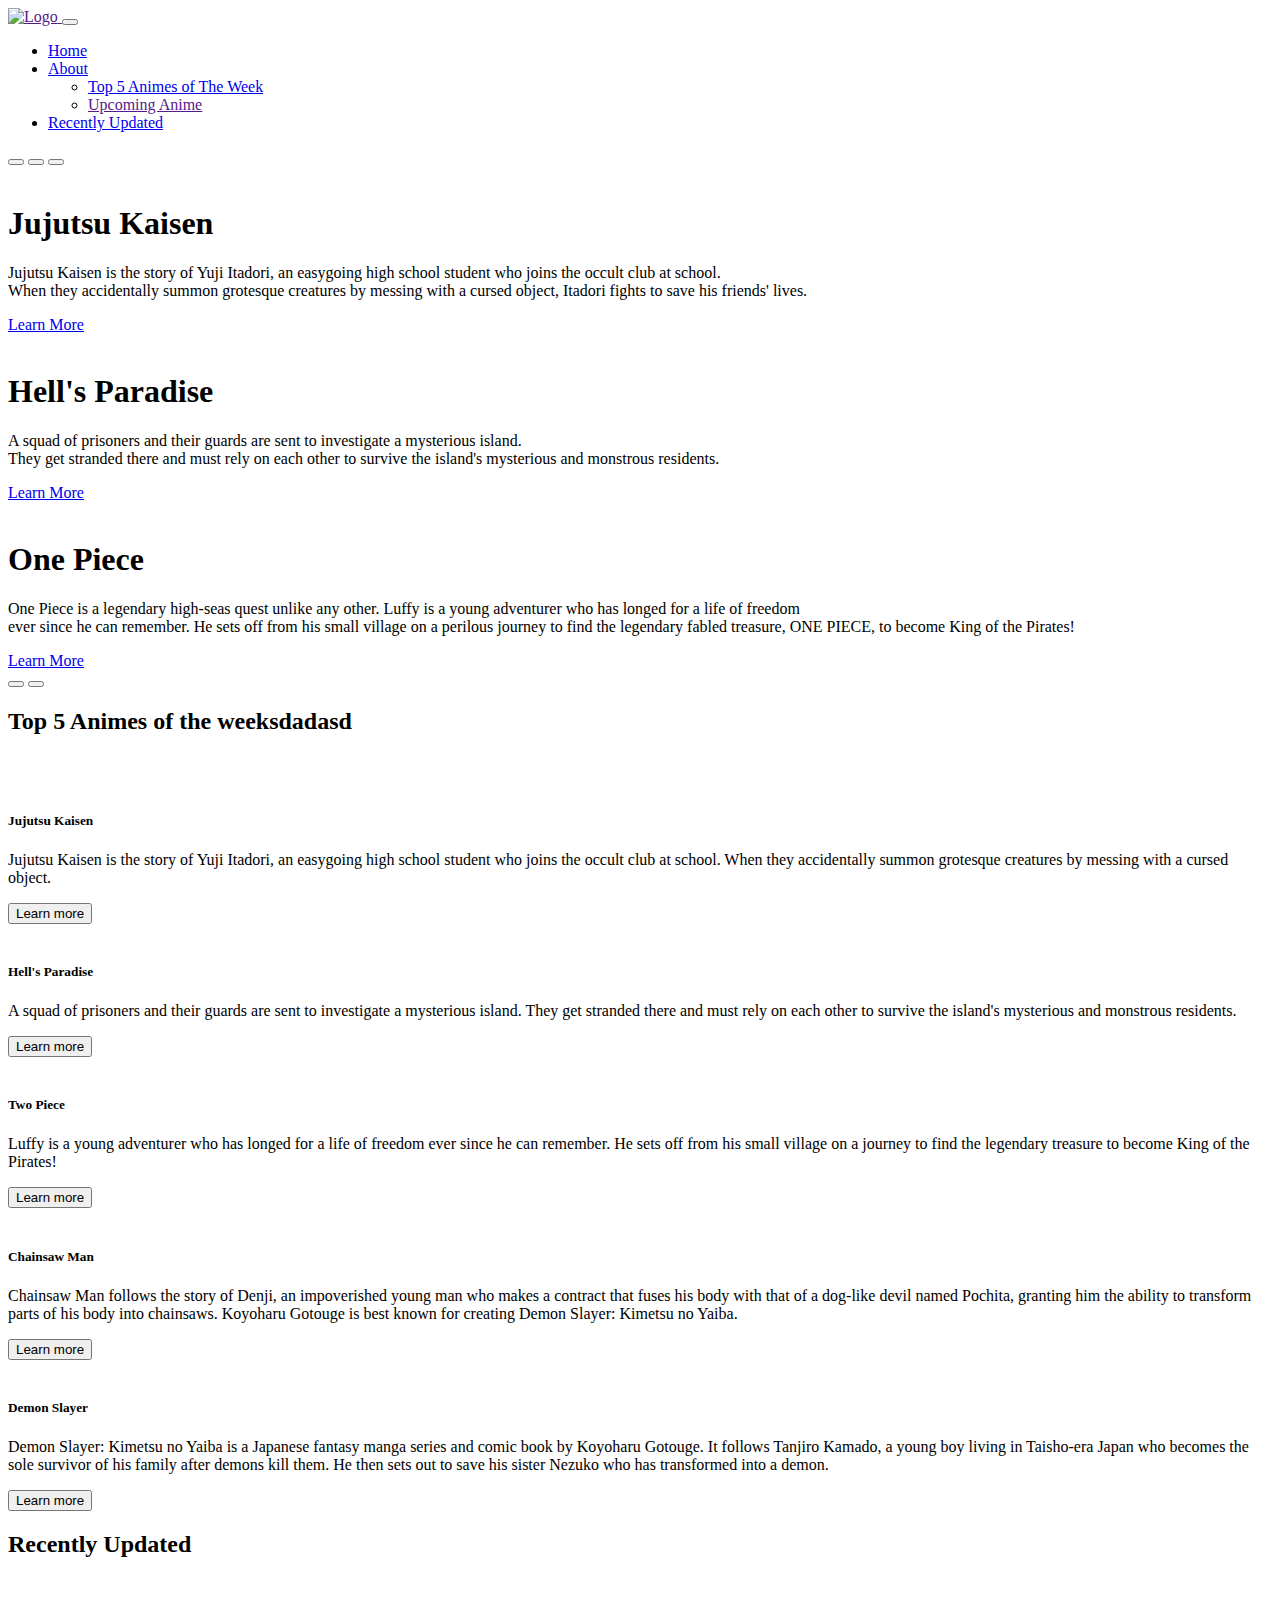
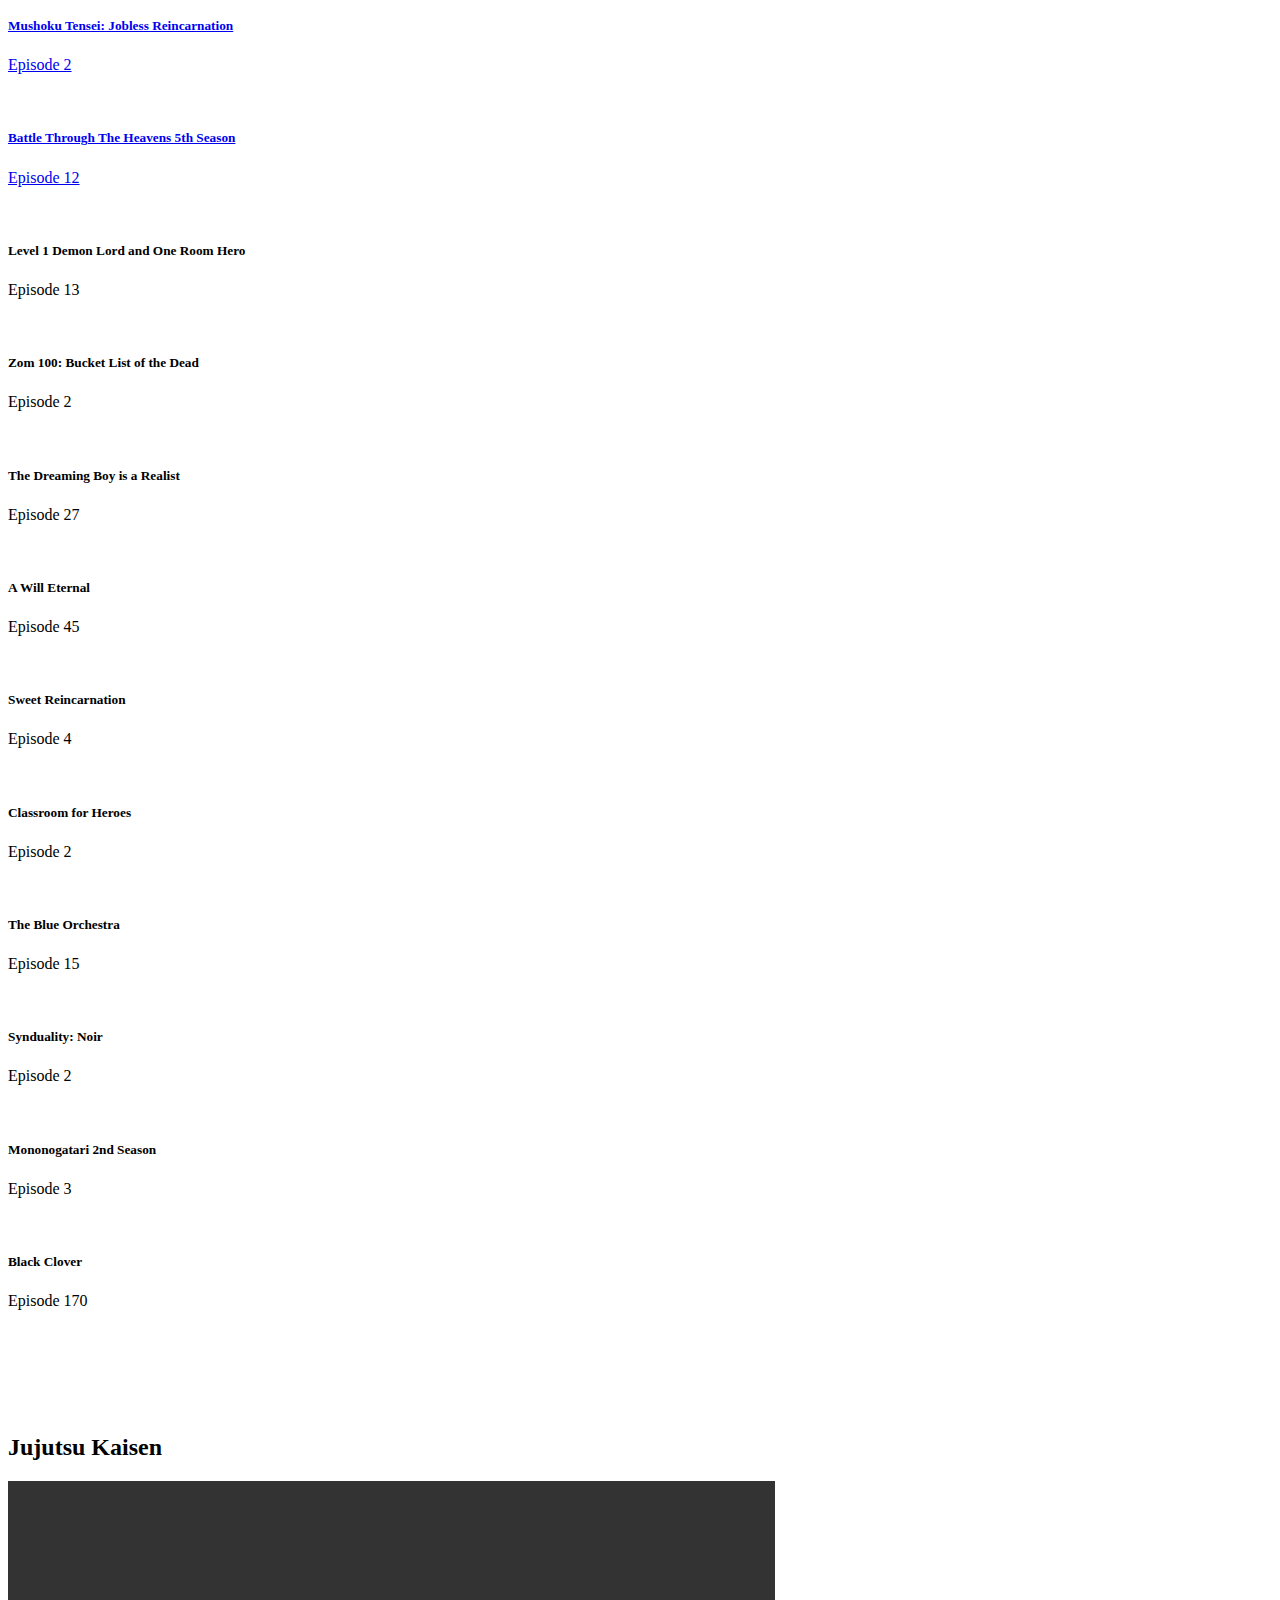
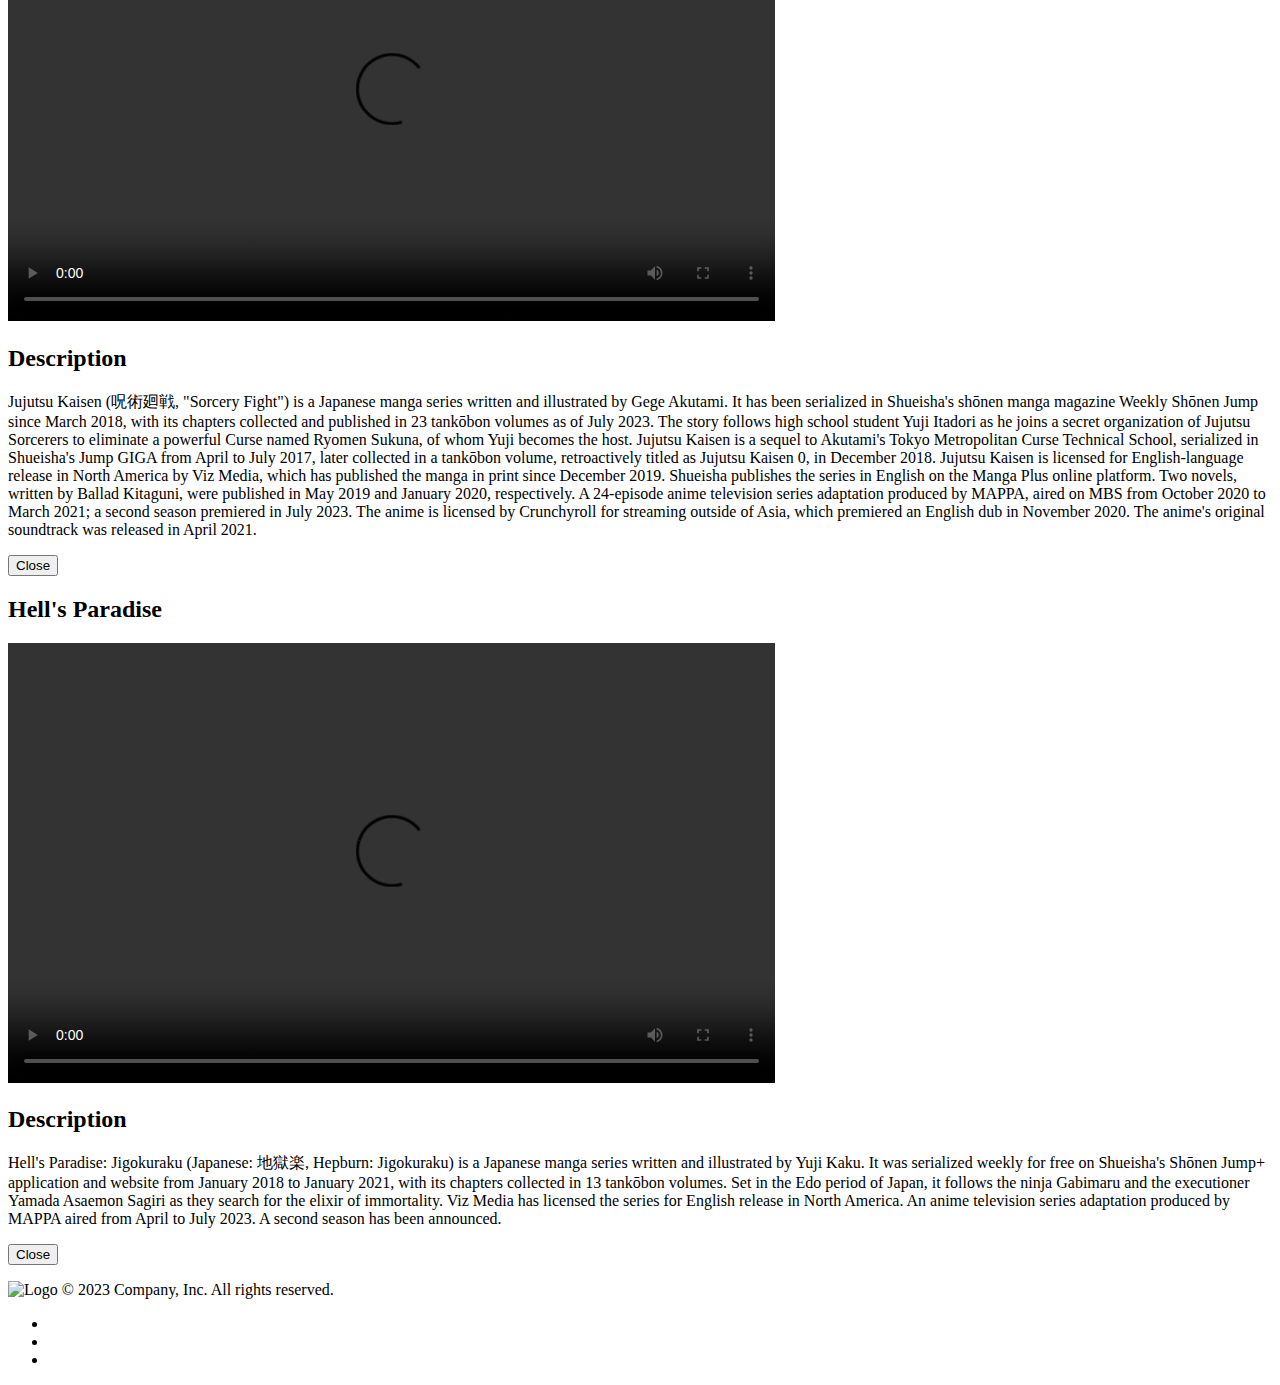
==== index.html @ ea6d4a5a "Second Commit" ====
<!DOCTYPE html>
<html lang="en">
  <head>
    <meta charset="UTF-8" />
    <meta http-equiv="X-UA-Compatible" content="IE=edge" />
    <meta name="viewport" content="width=device-width, initial-scale=1.0" />
    <title>Citrus Anime</title>
    <link rel="icon" href="img/lemon.png" />
    <link
      rel="stylesheet"
      href="https://cdnjs.cloudflare.com/ajax/libs/font-awesome/6.4.0/css/all.min.css"
      integrity="sha512-iecdLmaskl7CVkqkXNQ/ZH/XLlvWZOJyj7Yy7tcenmpD1ypASozpmT/E0iPtmFIB46ZmdtAc9eNBvH0H/ZpiBw=="
      crossorigin="anonymous"
      referrerpolicy="no-referrer"
    />
    <link rel="preconnect" href="https://fonts.googleapis.com" />
    <link rel="preconnect" href="https://fonts.gstatic.com" crossorigin />
    <link
      href="https://fonts.googleapis.com/css2?family=Archivo&family=Darker+Grotesque:wght@500&display=swap"
      rel="stylesheet"
    />
    <link
      href="https://cdn.jsdelivr.net/npm/bootstrap@5.3.0/dist/css/bootstrap.min.css"
      rel="stylesheet"
      integrity="sha384-9ndCyUaIbzAi2FUVXJi0CjmCapSmO7SnpJef0486qhLnuZ2cdeRhO02iuK6FUUVM"
      crossorigin="anonymous"
    />
    <link rel="stylesheet" href="ANIME_PEREZ.css" />
  </head>
  <body class="bg-dark">
    <nav class="navbar navbar-expand-lg bg-dark fixed-top">
      <div class="container-fluid">
        <!-- Navigation Title -->
        <a class="navbar-brand" href=""
          ><img src="img/lemon.png" alt="Logo" height="40" />
        </a>
        <!-- Navigation Button -->

        <button
          class="navbar-toggler bg-warning"
          data-bs-toggle="collapse"
          data-bs-target="#burger"
        >
          <span class="navbar-toggler-icon"></span>
        </button>

        <!-- Navigation Button -->

        <!-- Navigation List -->
        <div class="collapse navbar-collapse" id="burger">
          <ul class="navbar-nav">
            <li class="nav-item px-3 py-2">
              <a class="nav-link text-warning" href="#home">Home</a>
            </li>
            <li class="nav-item dropdown px-3 py-2">
              <a
                class="nav-link dropdown-toggle text-warning"
                href="#"
                id="dropdownSample"
                data-bs-toggle="dropdown"
              >
                About
              </a>
              <ul class="dropdown-menu bg-dark">
                <li class="dropdown_about">
                  <a href="#about" class="dropdown-item text-warning">
                    Top 5 Animes of The Week
                  </a>
                </li>
                <li class="dropdown_about">
                  <a href="" class="dropdown-item text-warning">
                    Upcoming Anime
                  </a>
                </li>
              </ul>
            </li>
            <li class="nav-item px-3 py-2">
              <a class="nav-link text-warning" href="#recently"
                >Recently Updated
              </a>
            </li>
          </ul>
        </div>
      </div>
    </nav>

    <section id="home">
      <!-- carousel -->
      <div id="carouselSample" class="carousel slide" data-bs-ride="carousel">
        <!-- carousel indicators -->
        <!-- we should always start at 0 -->
        <!-- active to display specific image -->
        <div class="carousel-indicators">
          <button
            data-bs-target="#carouselSample"
            data-bs-slide-to="0"
            class="active"
          ></button>
          <button
            data-bs-target="#carouselSample"
            data-bs-slide-to="1"
          ></button>
          <button
            data-bs-target="#carouselSample"
            data-bs-slide-to="2"
          ></button>
        </div>
        <!-- end of carousel indicators -->
        <!-- carousel body -->
        <div class="carousel-inner">
          <!-- active to display specific image -->
          <div class="carousel-item active">
            <img src="img/i1.jpg" alt="" class="d-block w-100" />
            <div class="container">
              <div
                class="carousel-caption text-start d-block d-none d-md-block"
              >
                <h1>Jujutsu Kaisen</h1>
                <p class="opacity-75">
                  Jujutsu Kaisen is the story of Yuji Itadori, an easygoing high
                  school student who joins the occult club at school. <br />
                  When they accidentally summon grotesque creatures by messing
                  with a cursed object, Itadori fights to save his friends'
                  lives.
                </p>
                <div>
                  <a class="btn btn-lg btn-warning" href="#">Learn More</a>
                </div>
              </div>
            </div>
          </div>
          <div class="carousel-item">
            <img src="img/i2.jpg" alt="" class="d-block w-100" />
            <div class="container">
              <div
                class="carousel-caption text-start d-block d-none d-md-block"
              >
                <h1>Hell's Paradise</h1>
                <p class="opacity-75">
                  A squad of prisoners and their guards are sent to investigate
                  a mysterious island. <br />They get stranded there and must
                  rely on each other to survive the island's mysterious and
                  monstrous residents.
                </p>
                <div>
                  <a class="btn btn-lg btn-warning" href="#">Learn More</a>
                </div>
              </div>
            </div>
          </div>
          <div class="carousel-item">
            <img src="img/i3.jpg" alt="" class="d-block w-100" />
            <div class="container">
              <div
                class="carousel-caption text-start d-block d-none d-md-block"
              >
                <h1>One Piece</h1>
                <p class="opacity-75">
                  One Piece is a legendary high-seas quest unlike any other.
                  Luffy is a young adventurer who has longed for a life of
                  freedom
                  <br />
                  ever since he can remember. He sets off from his small village
                  on a perilous journey to find the legendary fabled treasure,
                  ONE PIECE, to become King of the Pirates!
                </p>
                <div>
                  <a class="btn btn-lg btn-warning" href="#">Learn More</a>
                </div>
              </div>
            </div>
          </div>
        </div>
        <button
          class="carousel-control-prev"
          type="button"
          data-bs-target="#carouselSample"
          data-bs-slide="prev"
        >
          <span class="carousel-control-prev-icon"></span>
        </button>

        <button
          class="carousel-control-next"
          type="button"
          data-bs-target="#carouselSample"
          data-bs-slide="next"
        >
          <span class="carousel-control-next-icon"></span>
        </button>
      </div>
    </section>
    <!-- end carousel -->
    <section id="about">
      <div class="container my-5">
        <h2 class="text-warning">Top 5 Animes of the weeksdadasd</h2>
        <br />
        <!-- g gx gy for gutter spacing-->
        <!-- 1 2 3 4 5 auto -->
        <div class="row g-3">
          <div class="col-md-4">
            <!-- h-100 to equalize -->
            <div class="card h-100 bg-dark">
              <img src="img/i1.jpg" alt="" class="card-img-top" />
              <div class="card-body">
                <h5 class="card-title text-warning">Jujutsu Kaisen</h5>
                <p class="card-text d-block d-none d-md-block text-light">
                  Jujutsu Kaisen is the story of Yuji Itadori, an easygoing high
                  school student who joins the occult club at school. When they
                  accidentally summon grotesque creatures by messing with a
                  cursed object.
                </p>

                <button
                  href=""
                  class="btn btn-warning"
                  type="button"
                  data-bs-toggle="modal"
                  data-bs-target="#modal1"
                >
                  Learn more
                </button>
              </div>
            </div>
          </div>
          <div class="col-md-4">
            <div class="card h-100 bg-dark">
              <img src="img/i2.jpg" alt="" class="card-img-top" />
              <div class="card-body">
                <h5 class="card-title text-warning">Hell's Paradise</h5>
                <p class="card-text d-block d-none d-md-block text-light">
                  A squad of prisoners and their guards are sent to investigate
                  a mysterious island. They get stranded there and must rely on
                  each other to survive the island's mysterious and monstrous
                  residents.
                </p>

                <button
                  href=""
                  class="btn btn-warning"
                  type="button"
                  data-bs-toggle="modal"
                  data-bs-target="#modal2"
                >
                  Learn more
                </button>
              </div>
            </div>
          </div>
          <div class="col-md-4">
            <div class="card h-100 bg-dark">
              <img src="img/i3.jpg" alt="" class="card-img-top" />
              <div class="card-body">
                <h5 class="card-title text-warning">Two Piece</h5>
                <p class="card-text d-block d-none d-md-block text-light">
                  Luffy is a young adventurer who has longed for a life of
                  freedom ever since he can remember. He sets off from his small
                  village on a journey to find the legendary treasure to become
                  King of the Pirates!
                </p>

                <button class="btn btn-warning">Learn more</button>
              </div>
            </div>
          </div>
          <div class="col-md-6">
            <div class="card h-100 bg-dark">
              <img src="img/i4.jpe" alt="" class="card-img-top" />
              <div class="card-body">
                <h5 class="card-title text-warning">Chainsaw Man</h5>
                <p class="card-text d-block d-none d-md-block text-light">
                  Chainsaw Man follows the story of Denji, an impoverished young
                  man who makes a contract that fuses his body with that of a
                  dog-like devil named Pochita, granting him the ability to
                  transform parts of his body into chainsaws. Koyoharu Gotouge
                  is best known for creating Demon Slayer: Kimetsu no Yaiba.
                </p>

                <button class="btn btn-warning">Learn more</button>
              </div>
            </div>
          </div>
          <div class="col-md-6">
            <div class="card h-100 bg-dark">
              <img src="img/i5.jpg" alt="" class="card-img-top" />
              <div class="card-body">
                <h5 class="card-title text-warning">Demon Slayer</h5>
                <p class="card-text d-block d-none d-md-block text-light">
                  Demon Slayer: Kimetsu no Yaiba is a Japanese fantasy manga
                  series and comic book by Koyoharu Gotouge. It follows Tanjiro
                  Kamado, a young boy living in Taisho-era Japan who becomes the
                  sole survivor of his family after demons kill them. He then
                  sets out to save his sister Nezuko who has transformed into a
                  demon.
                </p>

                <button class="btn btn-warning">Learn more</button>
              </div>
            </div>
            <!-- end of col -->
          </div>
        </div>
      </div>
    </section>
    <!-- end of container -->

    <!-- set of cards -->
    <!-- 1st row -->

    <div class="container" id="recently">
      <h2 class="text-warning">Recently Updated</h2>
      <div class="row g-3">
        <div class="col-md-3">
          <div class="clickable_card">
            <a
              href="https://9animetv.to/watch/mushoku-tensei-jobless-reincarnation-specials-episode-0-18495?ep=102386"
              target="_blank"
            >
              <div class="card bg-dark h-100">
                <img
                  src="img/m1.png"
                  alt=""
                  class="card-img-top w-100"
                  style="max-height: 440px"
                />
                <div class="card-body">
                  <h5 class="card-title text-center text-warning">
                    Mushoku Tensei: Jobless Reincarnation
                  </h5>
                  <p class="card-text text-center text-warning">Episode 2</p>
                </div>
              </div>
            </a>
          </div>
        </div>
        <div class="col-md-3">
          <div class="clickable_card">
            <a href="https://9animetv.to/watch/one-piece-100?ep=2142">
              <div class="card bg-dark h-100">
                <img
                  src="img/m2.png"
                  alt=""
                  class="card-img-top w-100"
                  style="max-height: 414px"
                />
                <div class="card-body">
                  <h5 class="card-title text-center text-warning">
                    Battle Through The Heavens 5th Season
                  </h5>
                  <p class="card-text text-center text-warning">Episode 12</p>
                </div>
              </div>
            </a>
          </div>
        </div>
        <div class="col-md-3">
          <div class="clickable_card">
            <!-- h-100 to equalize -->
            <div class="card bg-dark h-100">
              <img
                src="img/m3.jpg"
                alt=""
                class="card-img-top w-100"
                style="max-height: 439px"
              />
              <div class="card-body">
                <h5 class="card-title text-center text-warning">
                  Level 1 Demon Lord and One Room Hero
                </h5>
                <p class="card-text text-center text-warning">Episode 13</p>
              </div>
            </div>
          </div>
        </div>
        <div class="col-md-3">
          <div class="clickable_card">
            <!-- h-100 to equalize -->
            <div class="card bg-dark h-100">
              <img
                src="img/m4.png"
                alt=""
                class="card-img-top w-100"
                style="max-height: 413px"
              />
              <div class="card-body">
                <h5 class="card-title text-center text-warning">
                  Zom 100: Bucket List of the Dead
                </h5>
                <p class="card-text text-center text-warning">Episode 2</p>
              </div>
            </div>
          </div>
        </div>

        <!-- second row -->

        <div class="col-md-3">
          <div class="clickable_card">
            <!-- h-100 to equalize -->
            <div class="card bg-dark h-100">
              <img
                src="img/m5.jpg"
                alt=""
                class="card-img-top w-100 height: 428px"
              />
              <div class="card-body">
                <h5 class="card-title text-center text-warning">
                  The Dreaming Boy is a Realist
                </h5>
                <p class="card-text text-center text-warning">Episode 27</p>
              </div>
            </div>
          </div>
        </div>
        <div class="col-md-3">
          <div class="clickable_card">
            <!-- h-100 to equalize -->
            <div class="card bg-dark h-100">
              <img
                src="img/m6.jpg"
                alt=""
                class="card-img-top w-100 height: 428px"
              />
              <div class="card-body">
                <h5 class="card-title text-center text-warning">
                  A Will Eternal
                </h5>
                <p class="card-text text-center text-warning">Episode 45</p>
              </div>
            </div>
          </div>
        </div>
        <div class="col-md-3">
          <div class="clickable_card">
            <!-- h-100 to equalize -->
            <div class="card bg-dark h-100">
              <img
                src="img/m7.png"
                alt=""
                class="card-img-top w-100"
                style="max-height: 428px"
              />
              <div class="card-body">
                <h5 class="card-title text-center text-warning">
                  Sweet Reincarnation
                </h5>
                <p class="card-text text-center text-warning">Episode 4</p>
              </div>
            </div>
          </div>
        </div>
        <div class="col-md-3">
          <div class="clickable_card">
            <!-- h-100 to equalize -->
            <div class="card bg-dark h-100">
              <img
                src="img/m8.jpg"
                alt=""
                class="card-img-top w-100"
                style="max-height: 440px"
              />
              <div class="card-body">
                <h5 class="card-title text-center text-warning">
                  Classroom for Heroes
                </h5>
                <p class="card-text text-center text-warning">Episode 2</p>
              </div>
            </div>
          </div>
        </div>

        <!-- 3rd row -->

        <div class="col-md-3">
          <div class="clickable_card">
            <!-- h-100 to equalize -->
            <div class="card bg-dark h-100">
              <img
                src="img/m9.jpg"
                alt=""
                class="card-img-top w-100"
                style="max-height: 440px"
              />
              <div class="card-body">
                <h5 class="card-title text-center text-warning">
                  The Blue Orchestra
                </h5>
                <p class="card-text text-center text-warning">Episode 15</p>
              </div>
            </div>
          </div>
        </div>
        <div class="col-md-3">
          <div class="clickable_card">
            <!-- h-100 to equalize -->
            <div class="card bg-dark h-100">
              <img
                src="img/m10.jpg"
                alt=""
                class="card-img-top w-100"
                style="max-height: 440px"
              />
              <div class="card-body">
                <h5 class="card-title text-center text-warning">
                  Synduality: Noir
                </h5>
                <p class="card-text text-center text-warning">Episode 2</p>
              </div>
            </div>
          </div>
        </div>
        <div class="col-md-3">
          <div class="clickable_card">
            <!-- h-100 to equalize -->
            <div class="card bg-dark h-100">
              <img
                src="img/m11.jpg"
                alt=""
                class="card-img-top w-100"
                style="max-height: 440px"
              />
              <div class="card-body">
                <h5 class="card-title text-center text-warning">
                  Mononogatari 2nd Season
                </h5>
                <p class="card-text text-center text-warning">Episode 3</p>
              </div>
            </div>
          </div>
        </div>
        <div class="col-md-3">
          <div class="clickable_card">
            <!-- h-100 to equalize -->
            <div class="card bg-dark h-100">
              <img
                src="img/m12.jpg"
                alt=""
                class="card-img-top w-100"
                style="max-height: 430px"
              />
              <div class="card-body">
                <h5 class="card-title text-center text-warning">
                  Black Clover
                </h5>
                <p class="card-text text-center text-warning">Episode 170</p>
              </div>
            </div>
          </div>
        </div>
      </div>
    </div>

    <!-- Next and Previous Buttons -->
    <br /><br /><br />
    <div class="prev_next">
      <p>
        <a href=""><i class="fa-solid fa-chevron-left text-warning"></i></a>
        &nbsp;&nbsp;&nbsp;&nbsp;&nbsp;&nbsp;&nbsp;&nbsp;&nbsp;&nbsp;&nbsp;&nbsp;&nbsp;&nbsp;&nbsp;&nbsp;&nbsp;&nbsp;&nbsp;
        <a href="ANIME2_PEREZ.html"
          ><i class="fa-solid fa-chevron-right text-warning"></i
        ></a>
      </p>
    </div>

    <!-- Modals -->
    <!-- fade for effects -->
    <div class="modal fade" id="modal1">
      <!-- modal-xl, modal-fullscreen, modal-lg, modal-sm for modal sizes-->
      <div class="modal-dialog modal-lg">
        <div class="modal-content">
          <!-- modal header and title -->
          <div class="modal-header">
            <div class="modal-title"><h2>Jujutsu Kaisen</h2></div>
          </div>
          <div class="modal-body">
            <video width="767" height="440" controls>
              <source src="vid/jujutsu.mp4" type="video/mp4" />
            </video>
            <h2>Description</h2>
            <p>
              Jujutsu Kaisen (呪術廻戦, "Sorcery Fight") is a Japanese manga
              series written and illustrated by Gege Akutami. It has been
              serialized in Shueisha's shōnen manga magazine Weekly Shōnen Jump
              since March 2018, with its chapters collected and published in 23
              tankōbon volumes as of July 2023. The story follows high school
              student Yuji Itadori as he joins a secret organization of Jujutsu
              Sorcerers to eliminate a powerful Curse named Ryomen Sukuna, of
              whom Yuji becomes the host. Jujutsu Kaisen is a sequel to
              Akutami's Tokyo Metropolitan Curse Technical School, serialized in
              Shueisha's Jump GIGA from April to July 2017, later collected in a
              tankōbon volume, retroactively titled as Jujutsu Kaisen 0, in
              December 2018. Jujutsu Kaisen is licensed for English-language
              release in North America by Viz Media, which has published the
              manga in print since December 2019. Shueisha publishes the series
              in English on the Manga Plus online platform. Two novels, written
              by Ballad Kitaguni, were published in May 2019 and January 2020,
              respectively. A 24-episode anime television series adaptation
              produced by MAPPA, aired on MBS from October 2020 to March 2021; a
              second season premiered in July 2023. The anime is licensed by
              Crunchyroll for streaming outside of Asia, which premiered an
              English dub in November 2020. The anime's original soundtrack was
              released in April 2021.
            </p>
          </div>
          <!-- modal footer-->
          <div class="modal-footer">
            <!-- data-bs-dissmiss="modal" to close -->
            <button class="btn btn-warning" data-bs-dismiss="modal">
              Close
            </button>
          </div>
        </div>
      </div>
    </div>
    <!-- end of modal -->

    <!-- second modal -->
    <div class="modal fade" id="modal2">
      <!-- modal-xl, modal-fullscreen, modal-lg, modal-sm for modal sizes-->
      <div class="modal-dialog modal-lg">
        <div class="modal-content">
          <!-- modal header and title -->
          <div class="modal-header">
            <div class="modal-title"><h2>Hell's Paradise</h2></div>
          </div>
          <div class="modal-body">
            <video width="767" height="440" controls>
              <source
                src="vid/Hell's Paradise - Official Trailer.mp4"
                type="video/mp4"
              />
            </video>
            <h2>Description</h2>
            <p>
              Hell's Paradise: Jigokuraku (Japanese: 地獄楽, Hepburn:
              Jigokuraku) is a Japanese manga series written and illustrated by
              Yuji Kaku. It was serialized weekly for free on Shueisha's Shōnen
              Jump+ application and website from January 2018 to January 2021,
              with its chapters collected in 13 tankōbon volumes. Set in the Edo
              period of Japan, it follows the ninja Gabimaru and the executioner
              Yamada Asaemon Sagiri as they search for the elixir of
              immortality. Viz Media has licensed the series for English release
              in North America. An anime television series adaptation produced
              by MAPPA aired from April to July 2023. A second season has been
              announced.
            </p>
          </div>
          <!-- modal footer-->
          <div class="modal-footer">
            <!-- data-bs-dissmiss="modal" to close -->
            <button class="btn btn-warning" data-bs-dismiss="modal">
              Close
            </button>
          </div>
        </div>
      </div>
    </div>
    <!-- end of second modal -->

    <!-- footer -->
    <footer>
      <div class="container">
        <div
          class="d-flex flex-column flex-sm-row justify-content-between py-4 my-4 border-top"
        >
          <p class="text-warning">
            <img src="img/lemon.png" alt="Logo" height="40" />
            &copy; 2023 Company, Inc. All rights reserved.
          </p>
          <ul class="list-unstyled d-flex">
            <li class="ms-3">
              <a href="#"
                ><i class="fa-brands fa-instagram text-warning"></i
              ></a>
            </li>
            <li class="ms-3">
              <a
                href="https://www.facebook.com/danphilip.perez/"
                target="_blank"
              >
                <i class="fa-brands fa-square-facebook text-warning"></i
              ></a>
            </li>
            <li class="ms-3">
              <a href="#"><i class="fa-brands fa-discord text-warning"></i></a>
            </li>
          </ul>
        </div>
      </div>
    </footer>
    <!-- end of footer -->
    <script
      src="https://cdn.jsdelivr.net/npm/bootstrap@5.3.0/dist/js/bootstrap.bundle.min.js"
      integrity="sha384-geWF76RCwLtnZ8qwWowPQNguL3RmwHVBC9FhGdlKrxdiJJigb/j/68SIy3Te4Bkz"
      crossorigin="anonymous"
    ></script>
  </body>
</html>
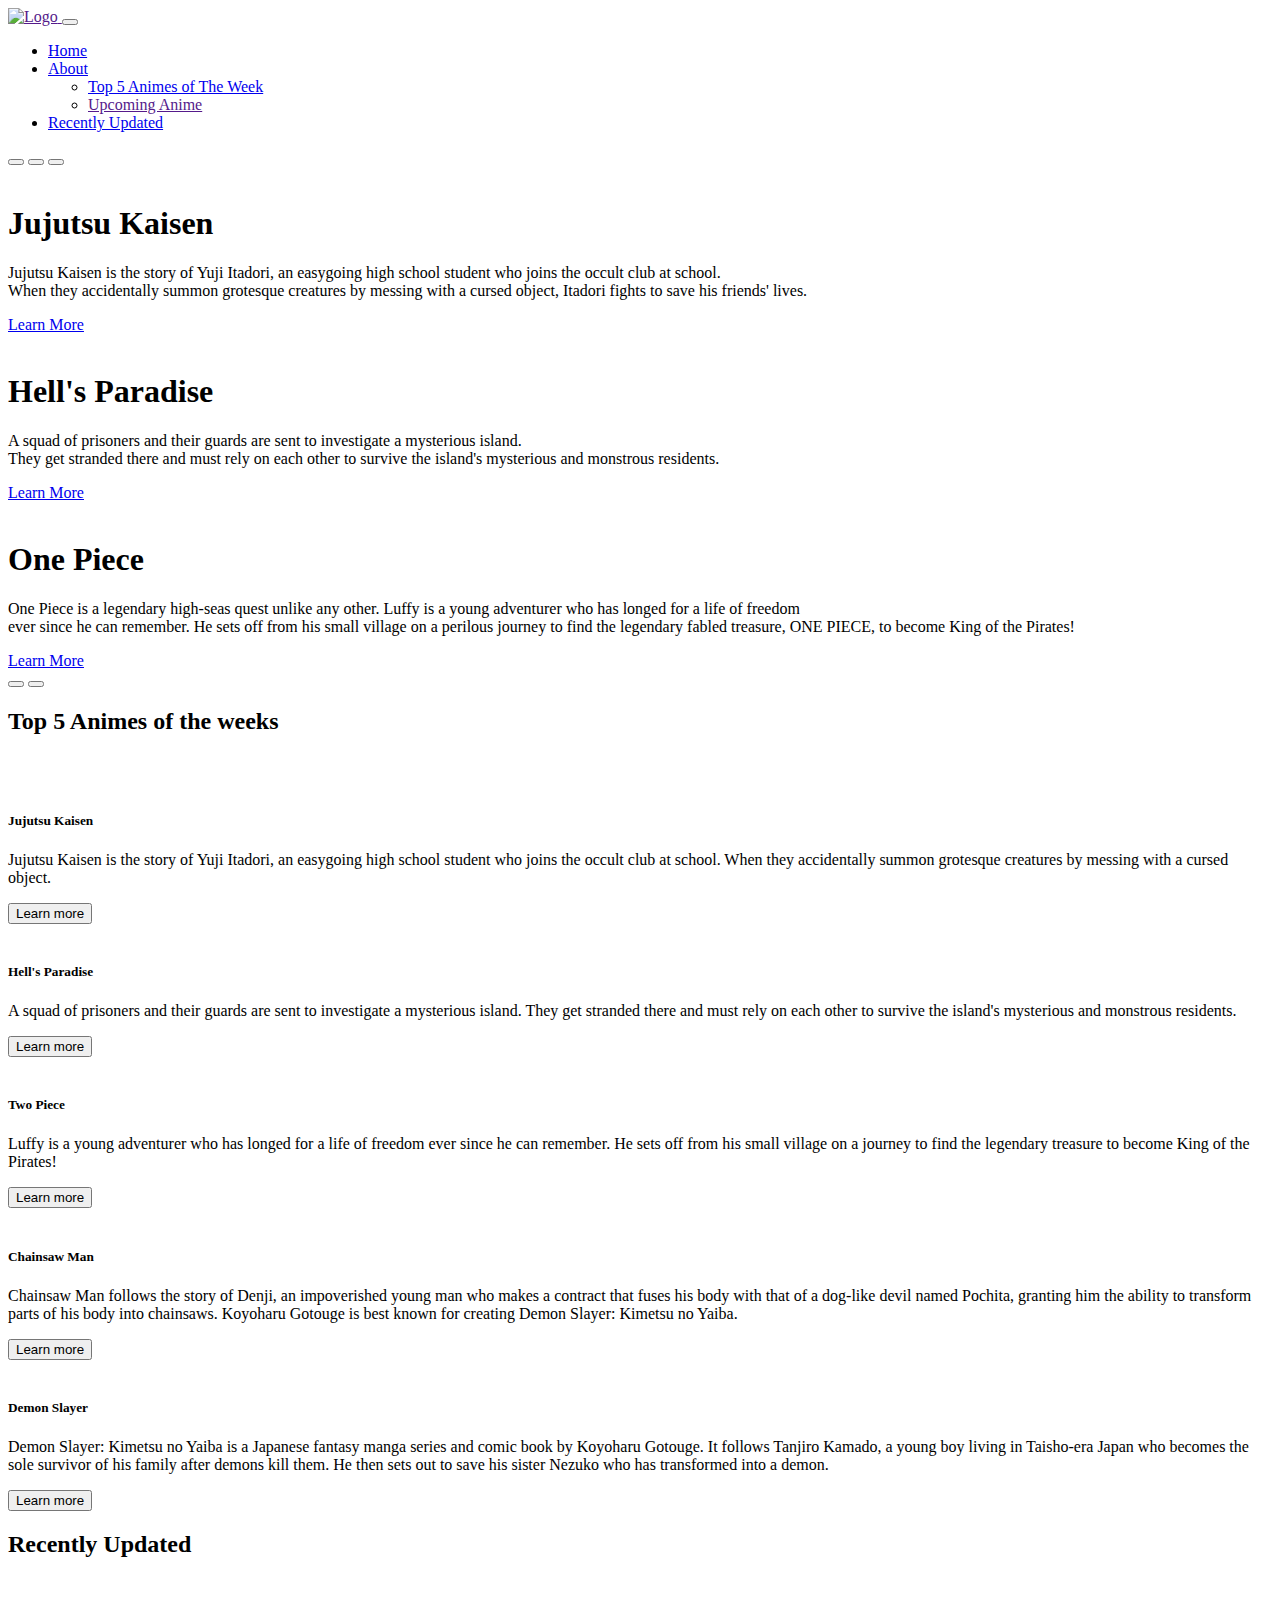
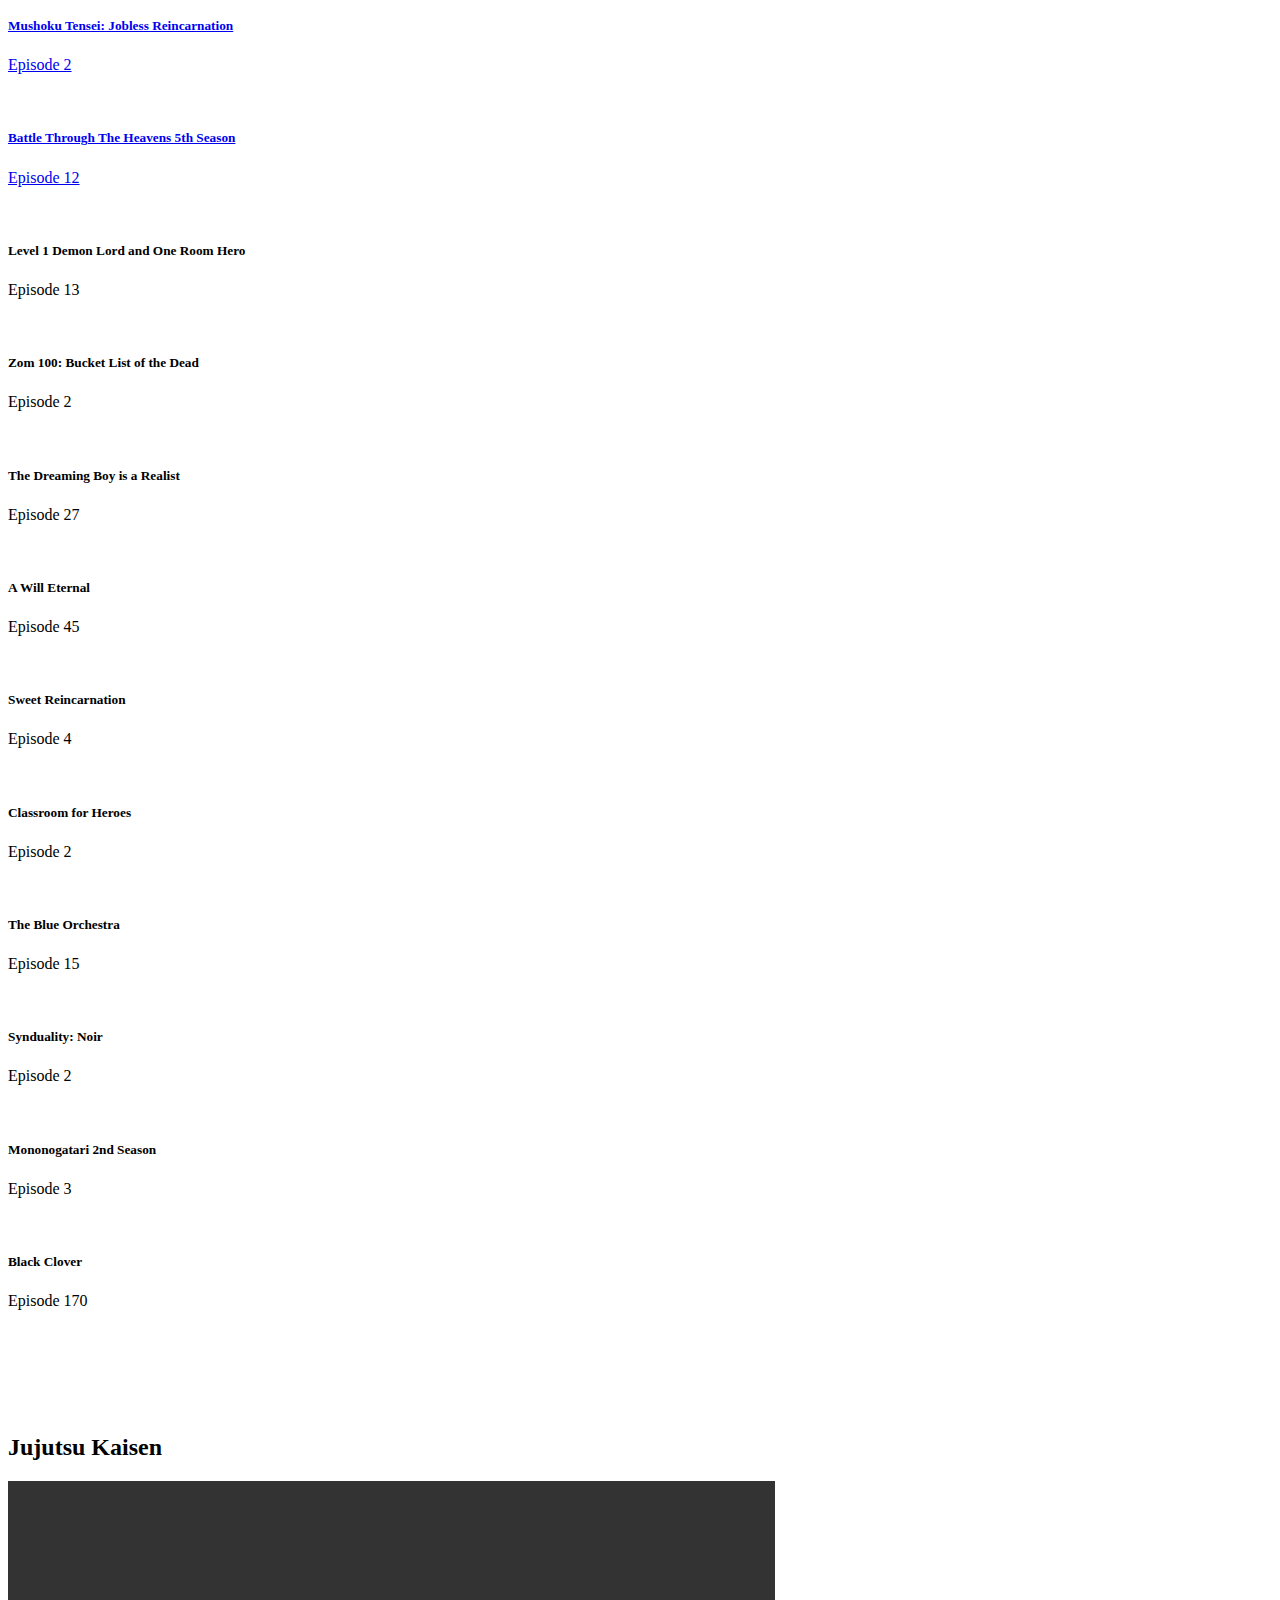
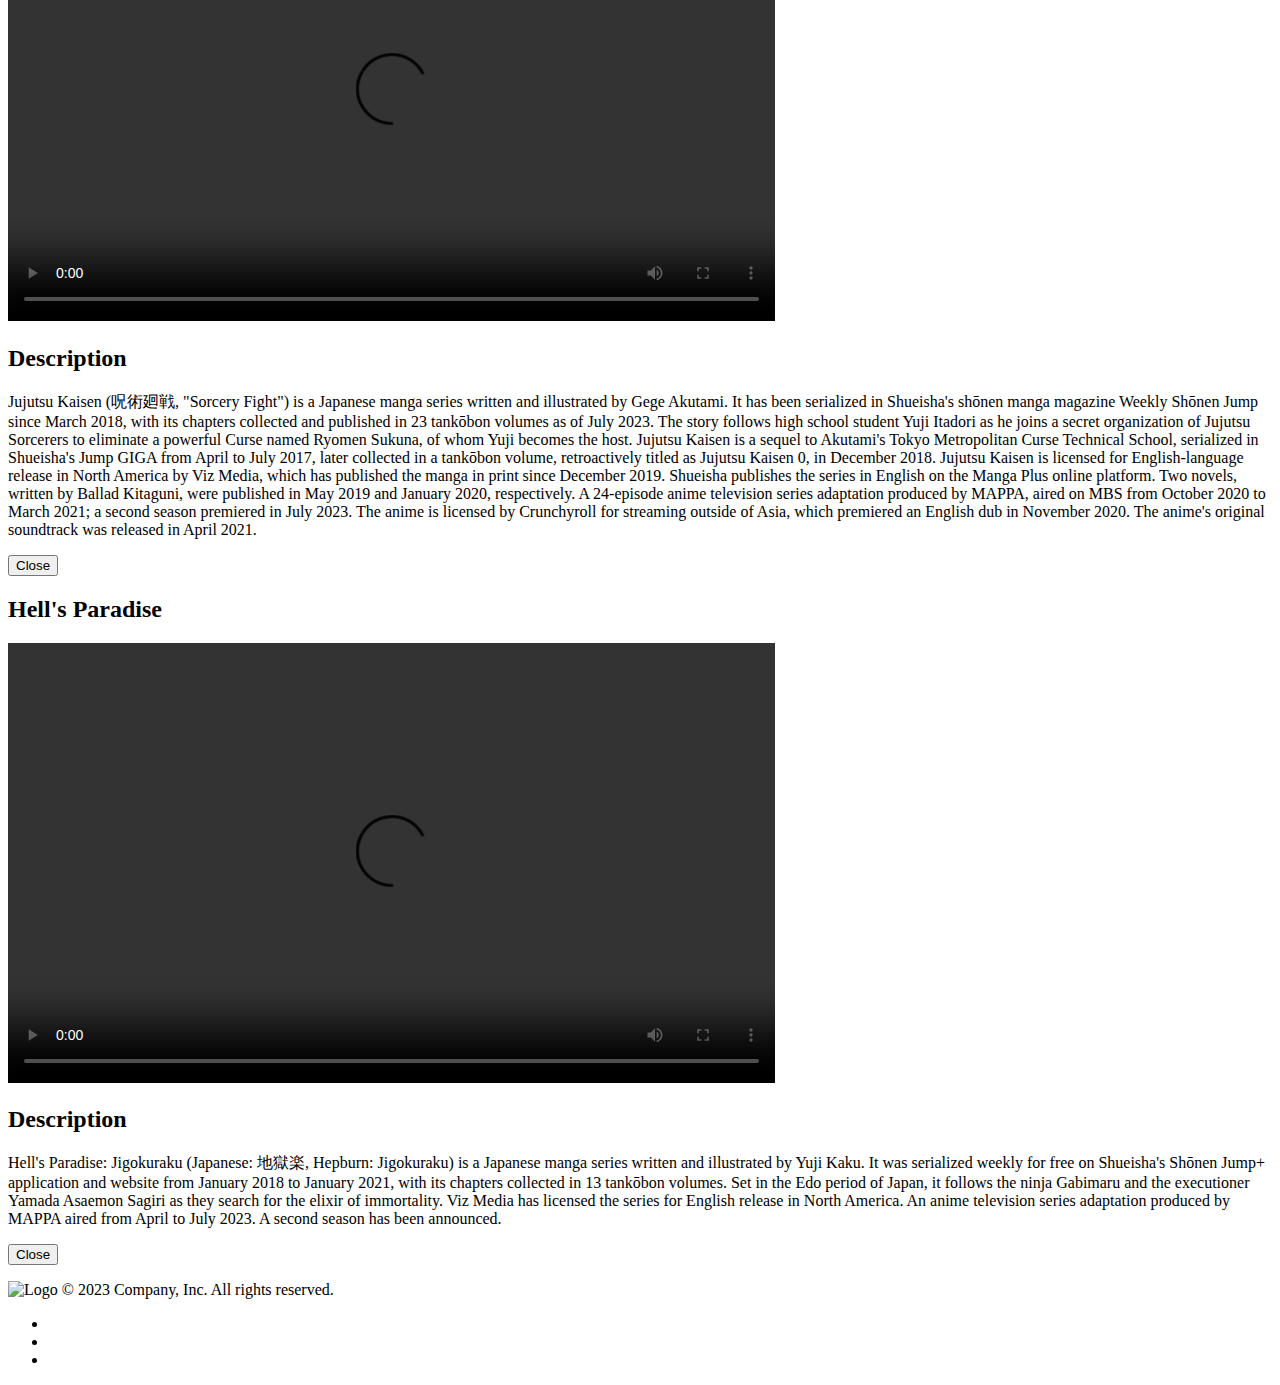
==== commit 25b63d0c: "third commit" ====
--- a/index.html
+++ b/index.html
@@ -193,7 +193,7 @@
     <!-- end carousel -->
     <section id="about">
       <div class="container my-5">
-        <h2 class="text-warning">Top 5 Animes of the weeksdadasd</h2>
+        <h2 class="text-warning">Top 5 Animes of the weeks</h2>
         <br />
         <!-- g gx gy for gutter spacing-->
         <!-- 1 2 3 4 5 auto -->
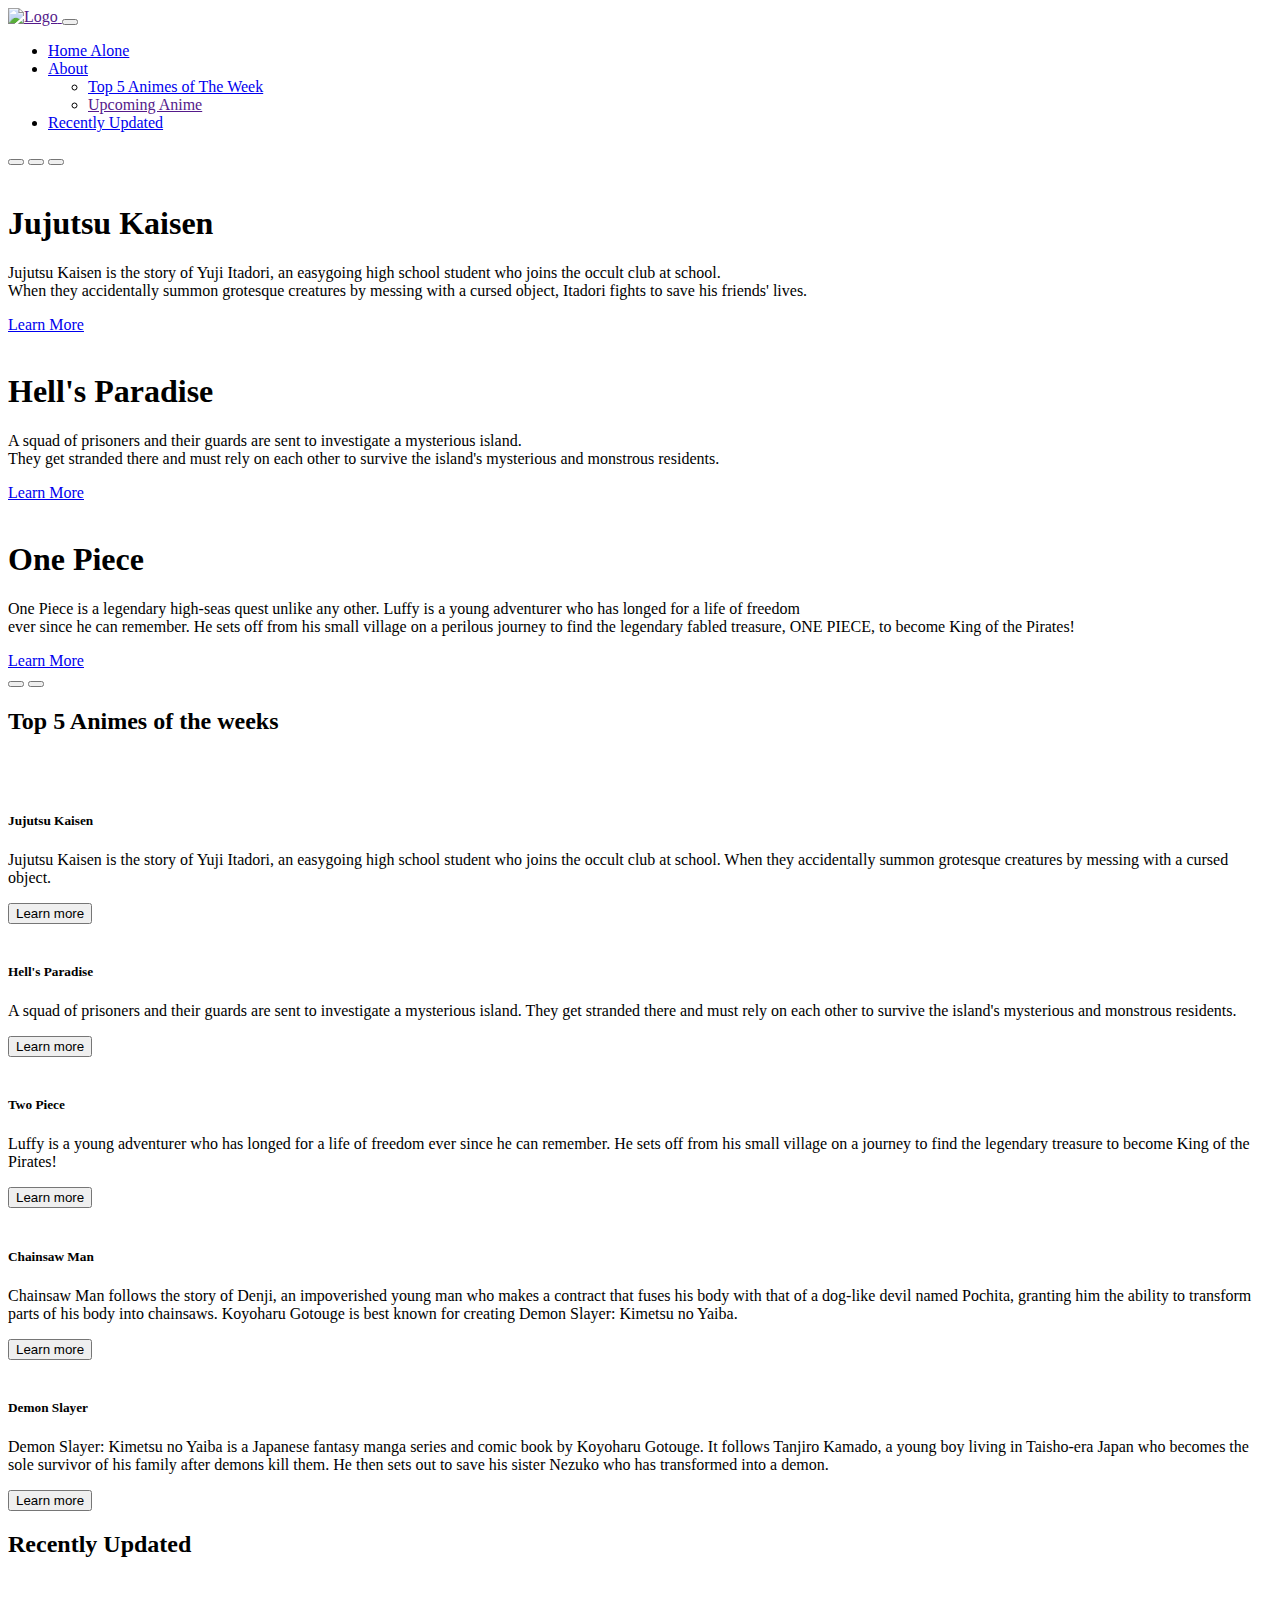
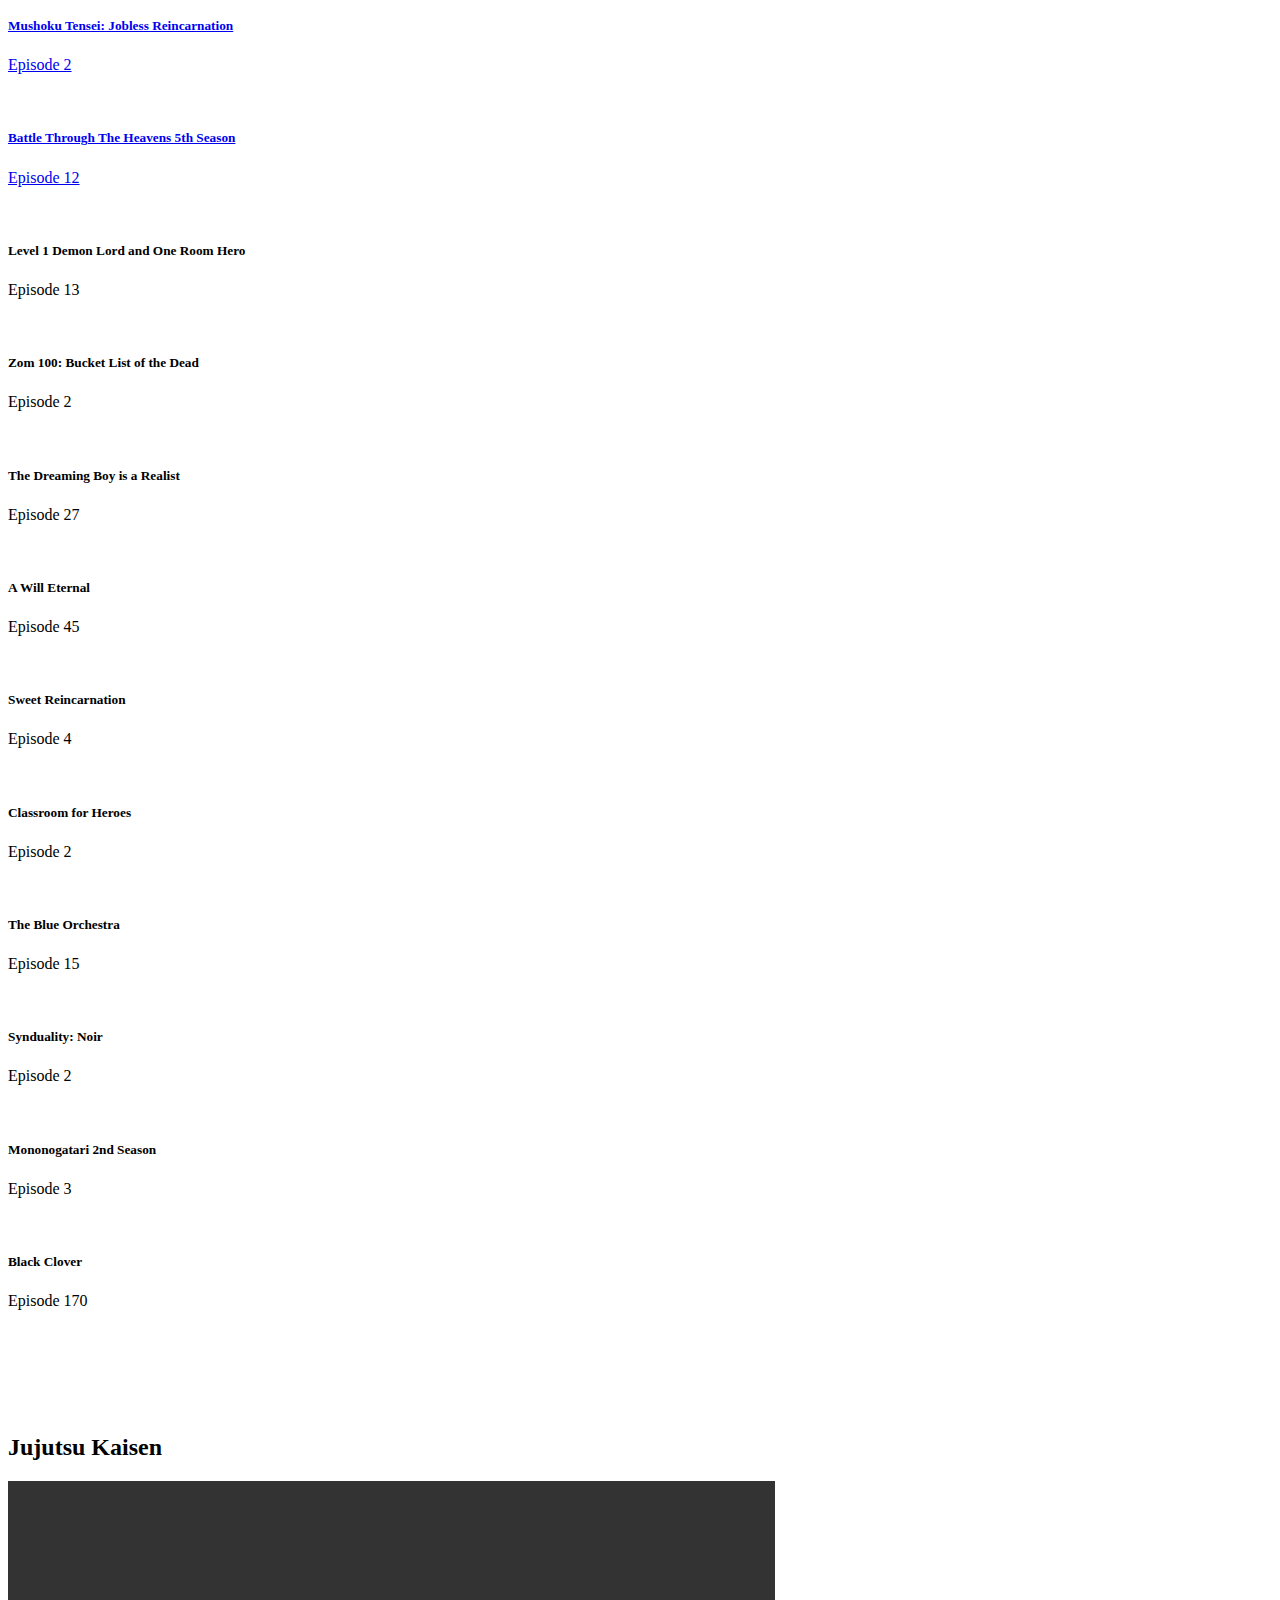
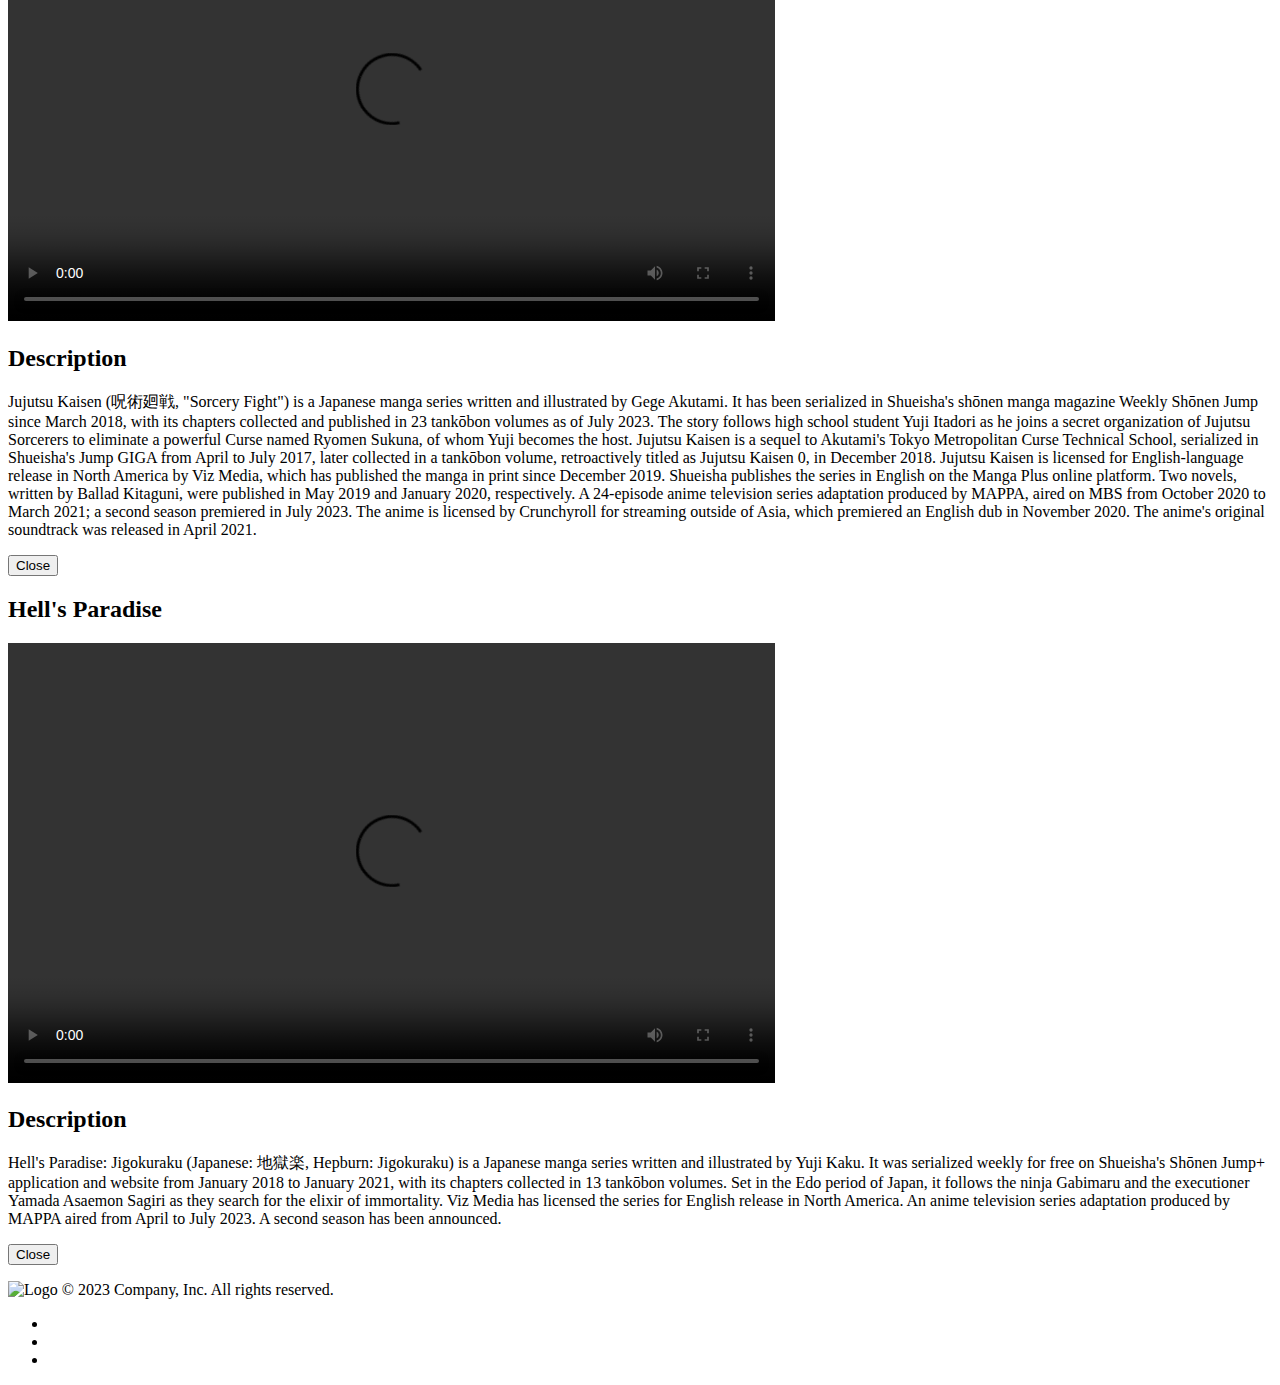
==== commit 44f51c23: "Minimal Changes" ====
--- a/index.html
+++ b/index.html
@@ -50,7 +50,7 @@
         <div class="collapse navbar-collapse" id="burger">
           <ul class="navbar-nav">
             <li class="nav-item px-3 py-2">
-              <a class="nav-link text-warning" href="#home">Home</a>
+              <a class="nav-link text-warning" href="#home">Home Alone</a>
             </li>
             <li class="nav-item dropdown px-3 py-2">
               <a
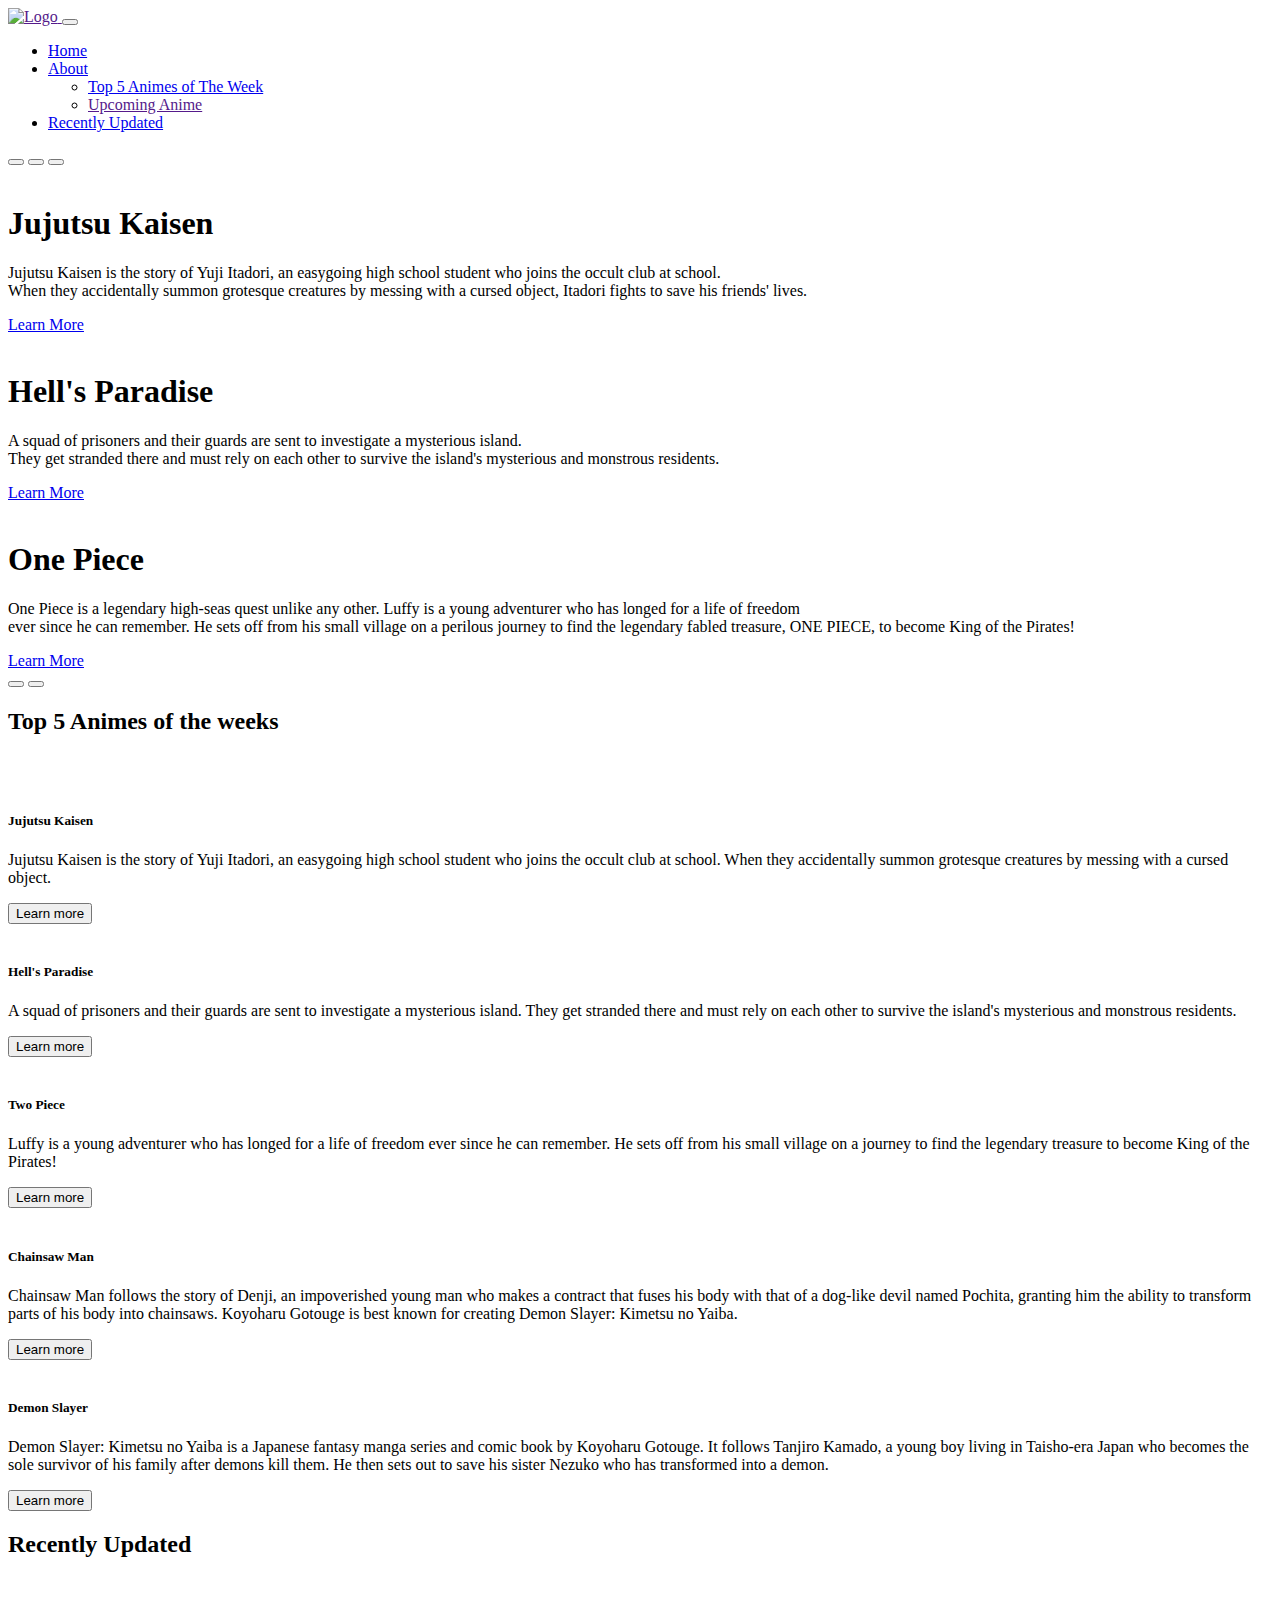
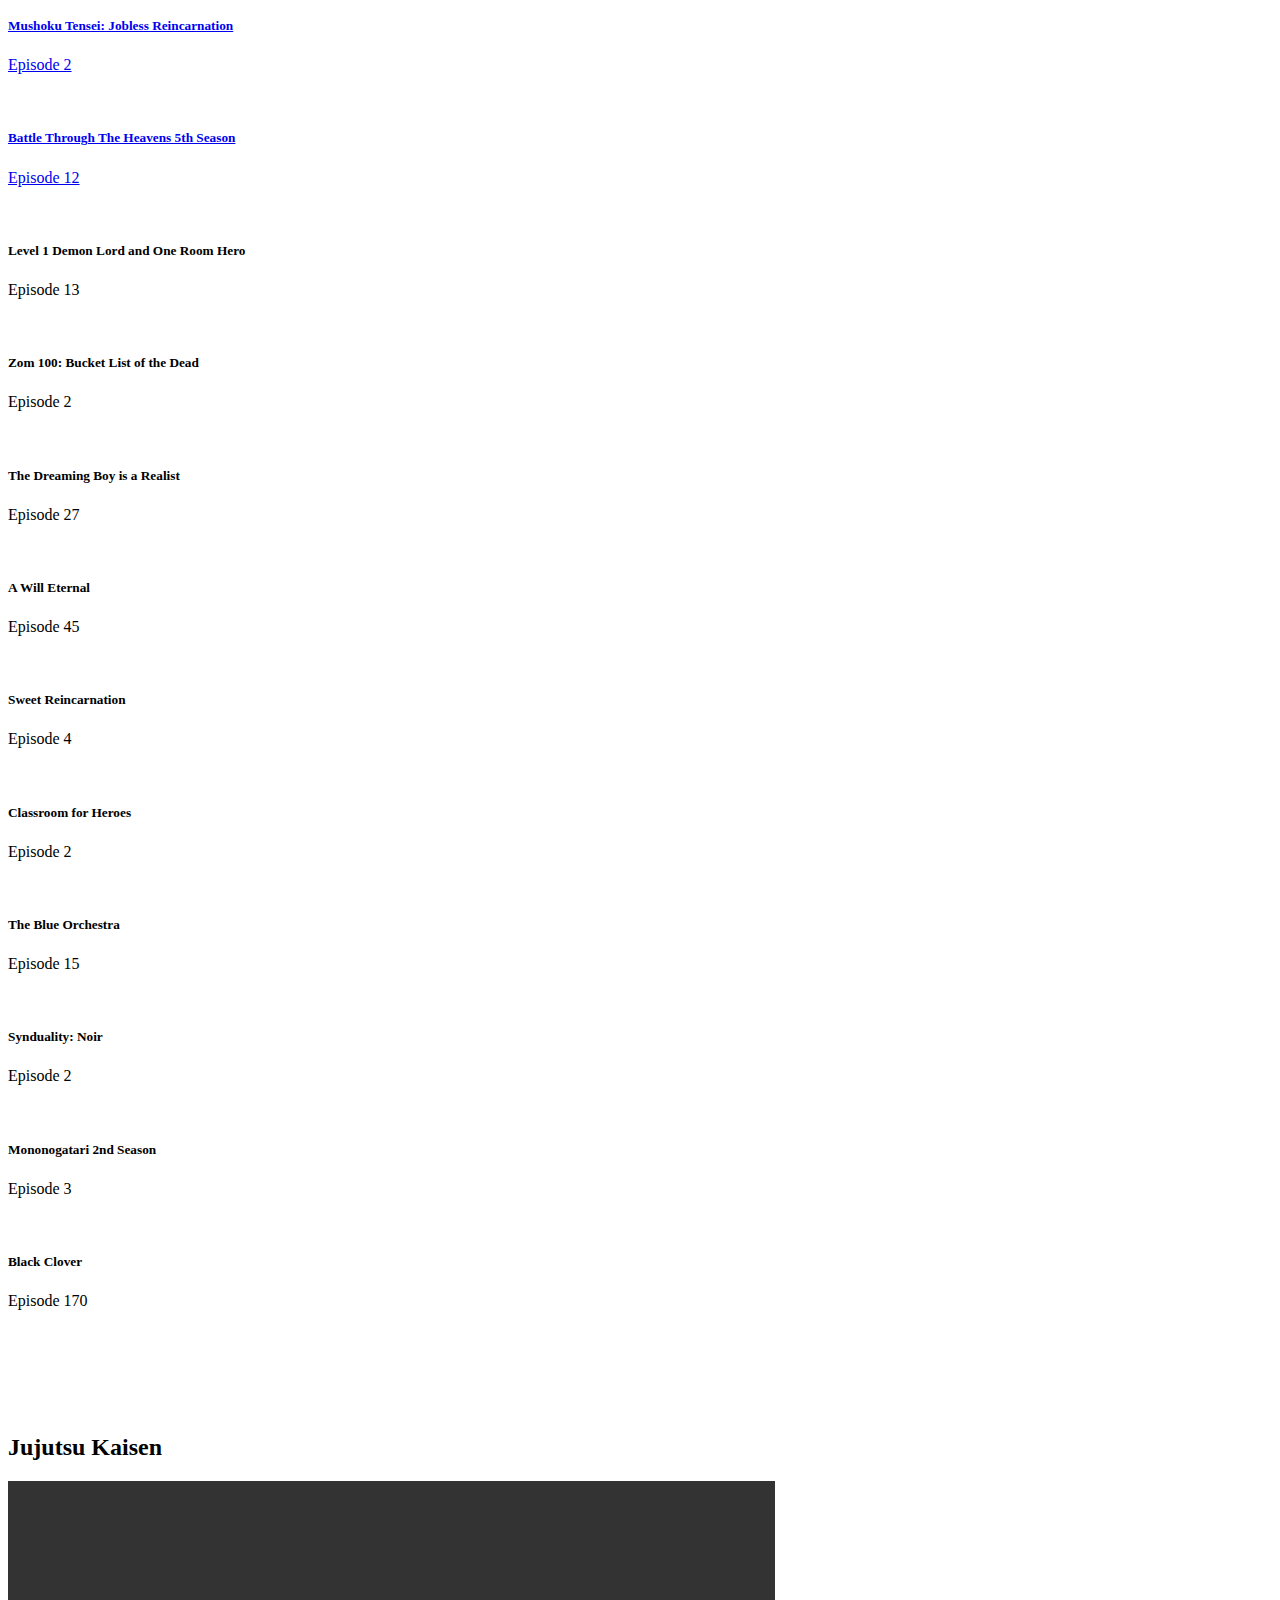
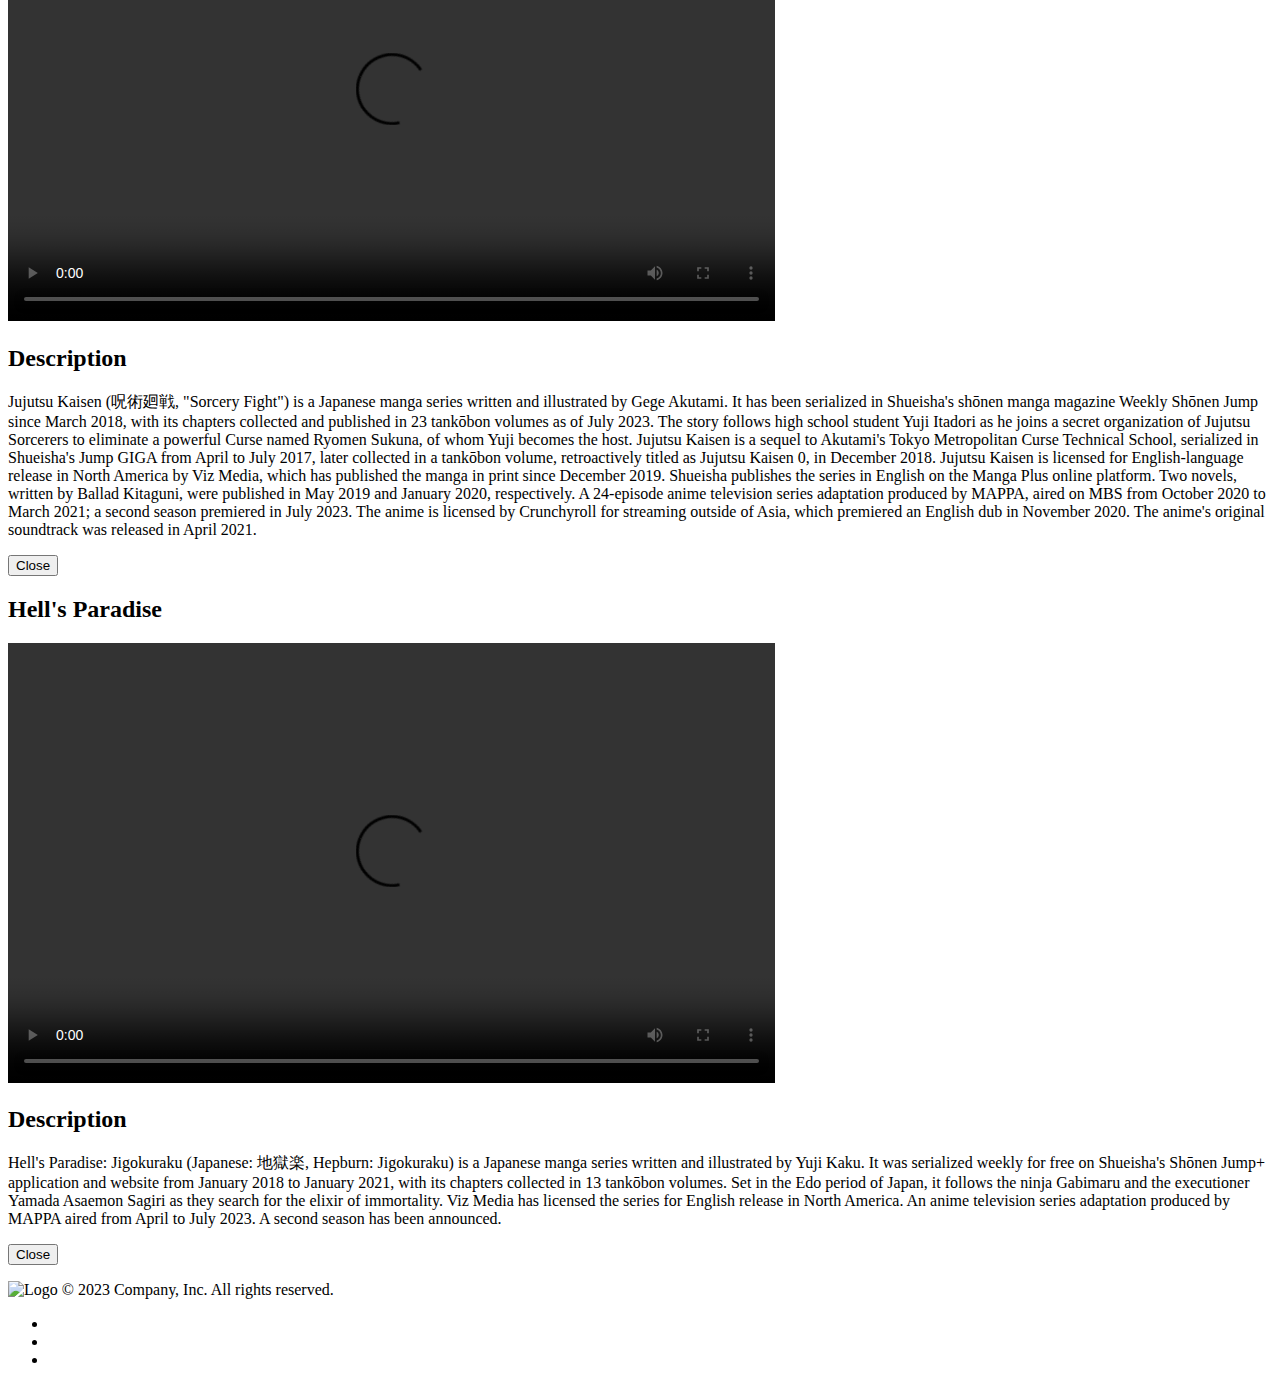
==== commit 6ae1b8de: "3rd commit" ====
--- a/index.html
+++ b/index.html
@@ -50,7 +50,7 @@
         <div class="collapse navbar-collapse" id="burger">
           <ul class="navbar-nav">
             <li class="nav-item px-3 py-2">
-              <a class="nav-link text-warning" href="#home">Home Alone</a>
+              <a class="nav-link text-warning" href="#home">Home</a>
             </li>
             <li class="nav-item dropdown px-3 py-2">
               <a
